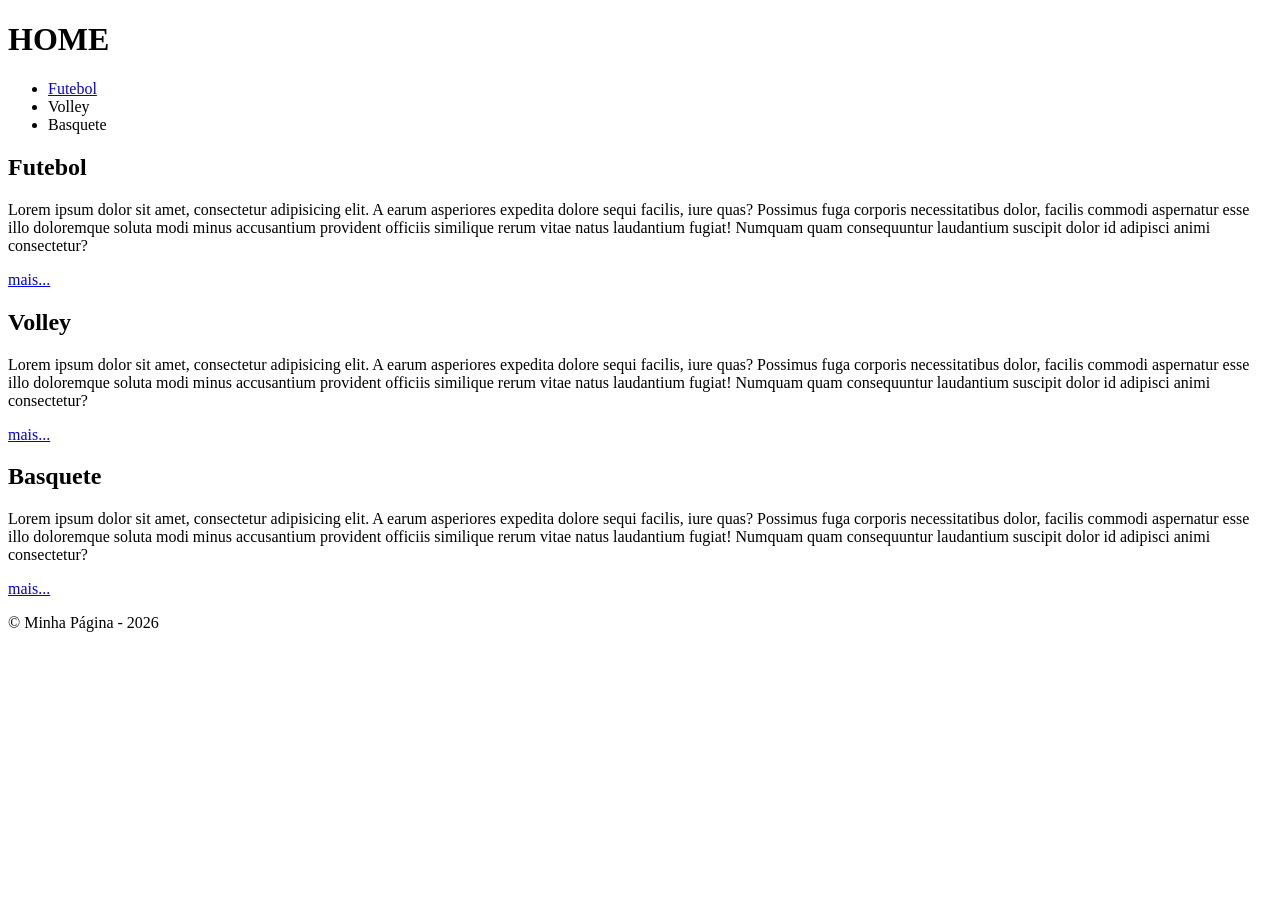
==== index.html @ c85e724f "feat : Criação dos links da página HOME" ====
<!doctype html>
<html lang="pt-br">
  <head>
    <meta charset="UTF-8" />
    <meta name="viewport" content="width=device-width, initial-scale=1.0" />
    <title>Página Principal</title>
  </head>
  <body>
<header>
  <h1>HOME</h1>
  <nav>
    <ul>
      <li> <a href="./paginas/futebol/futebol.html"> Futebol </a> </li>
      <li> <a href="./paginas/volley/volley.html"></a>Volley</li>
      <li> <a href="./paginas/basquete/basquete.html"></a>Basquete</li>
    </ul>
  </nav>
</header>
<main>
  <section>
    <h2>Futebol</h2>
    <p>Lorem ipsum dolor sit amet, consectetur adipisicing elit. A earum asperiores expedita dolore sequi facilis, iure quas? Possimus fuga corporis necessitatibus dolor, facilis commodi aspernatur esse illo doloremque soluta modi minus accusantium provident officiis similique rerum vitae natus laudantium fugiat! Numquam quam consequuntur laudantium suscipit dolor id adipisci animi consectetur?</p>
    <a href="#">mais...</a>
  </section>
  <section>
    <h2>Volley</h2>
    <p>Lorem ipsum dolor sit amet, consectetur adipisicing elit. A earum asperiores expedita dolore sequi facilis, iure quas? Possimus fuga corporis necessitatibus dolor, facilis commodi aspernatur esse illo doloremque soluta modi minus accusantium provident officiis similique rerum vitae natus laudantium fugiat! Numquam quam consequuntur laudantium suscipit dolor id adipisci animi consectetur?</p>
    <a href="#">mais...</a>
  </section>
  <section>
    <h2>Basquete</h2>
    <p>Lorem ipsum dolor sit amet, consectetur adipisicing elit. A earum asperiores expedita dolore sequi facilis, iure quas? Possimus fuga corporis necessitatibus dolor, facilis commodi aspernatur esse illo doloremque soluta modi minus accusantium provident officiis similique rerum vitae natus laudantium fugiat! Numquam quam consequuntur laudantium suscipit dolor id adipisci animi consectetur?</p>
    <a href="#">mais...</a>
  </section>
</main>
<footer>
     <p>&copy; Minha Página - 2026</p>
    </footer>
  </body>
</html>
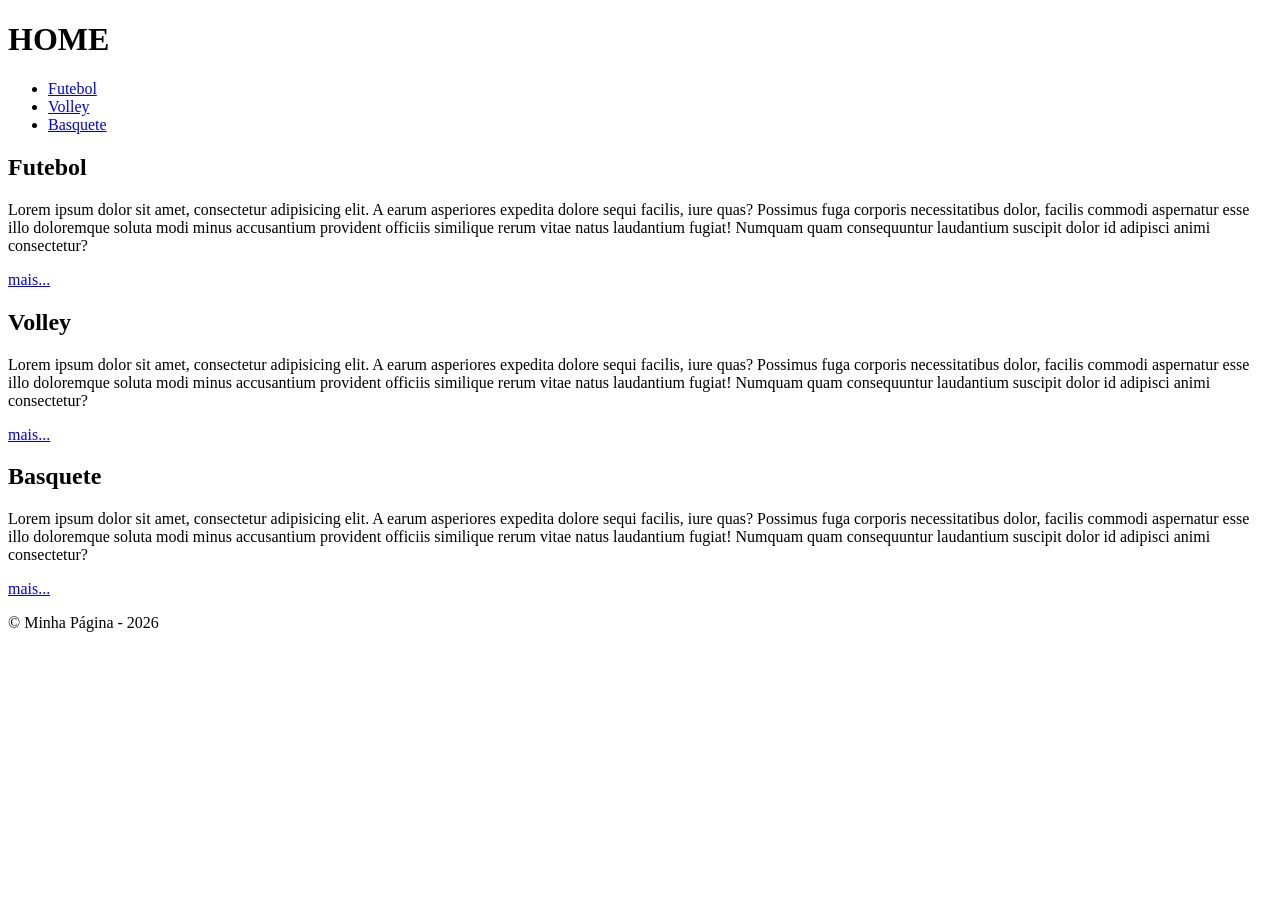
==== commit 2884dade: "feat : último reajuste da página HOME" ====
--- a/index.html
+++ b/index.html
@@ -11,8 +11,8 @@
   <nav>
     <ul>
       <li> <a href="./paginas/futebol/futebol.html"> Futebol </a> </li>
-      <li> <a href="./paginas/volley/volley.html"></a>Volley</li>
-      <li> <a href="./paginas/basquete/basquete.html"></a>Basquete</li>
+      <li> <a href="./paginas/volley/volley.html"> Volley </a> </li>
+      <li> <a href="./paginas/basquete/basquete.html"> Basquete </a></li>
     </ul>
   </nav>
 </header>
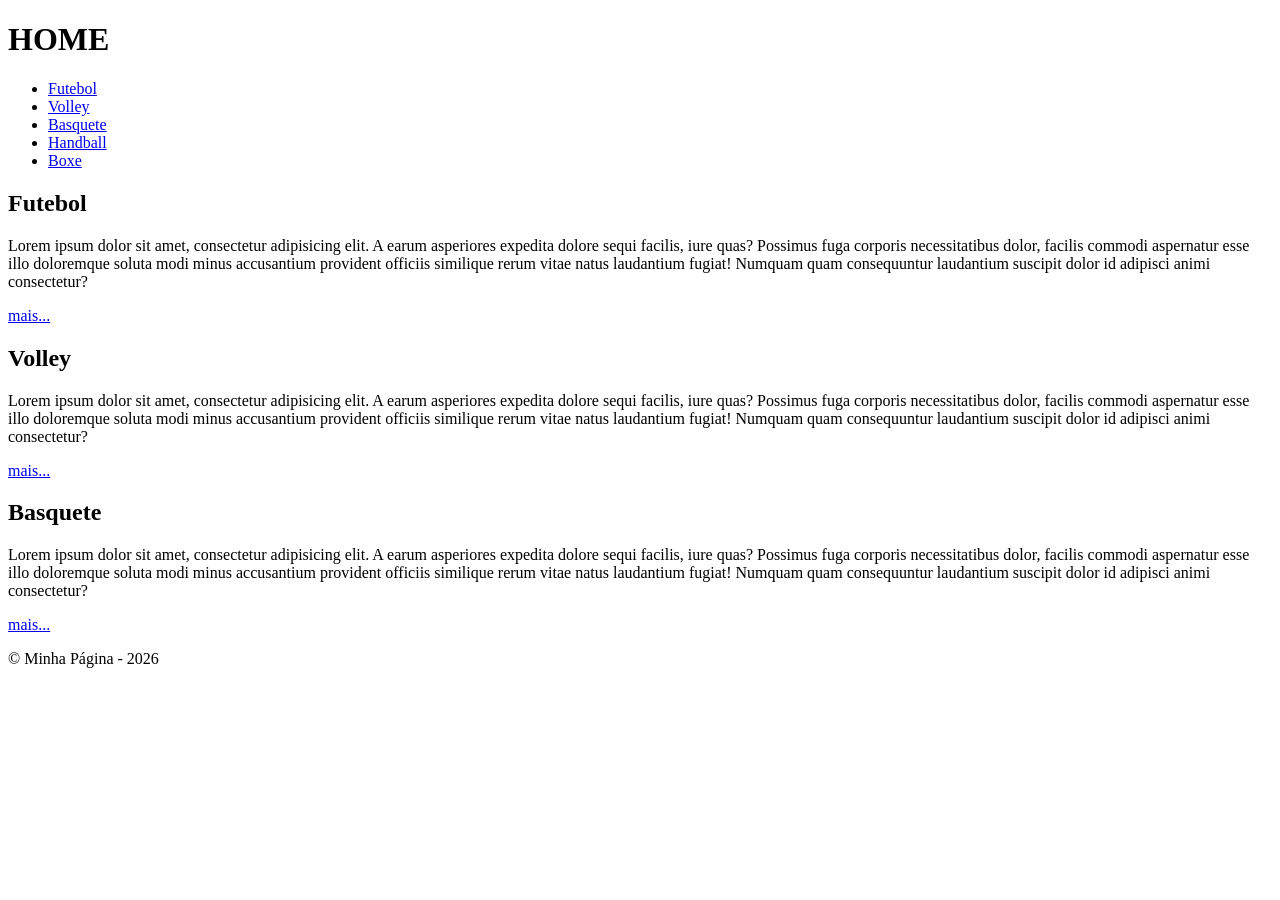
==== commit e1103652: "feat : Adicionando a página as páginas boxe e handball na página index.html" ====
--- a/index.html
+++ b/index.html
@@ -12,7 +12,9 @@
     <ul>
       <li> <a href="./paginas/futebol/futebol.html"> Futebol </a> </li>
       <li> <a href="./paginas/volley/volley.html"> Volley </a> </li>
-      <li> <a href="./paginas/basquete/basquete.html"> Basquete </a></li>
+      <li> <a href="./paginas/basquete/basquete.html"> Basquete </a> </li>
+      <li> <a href="./paginas/handball/handball.html"> Handball </a> </li>
+      <li> <a href="./paginas/boxe/boxe.html"> Boxe </a> </li>
     </ul>
   </nav>
 </header>
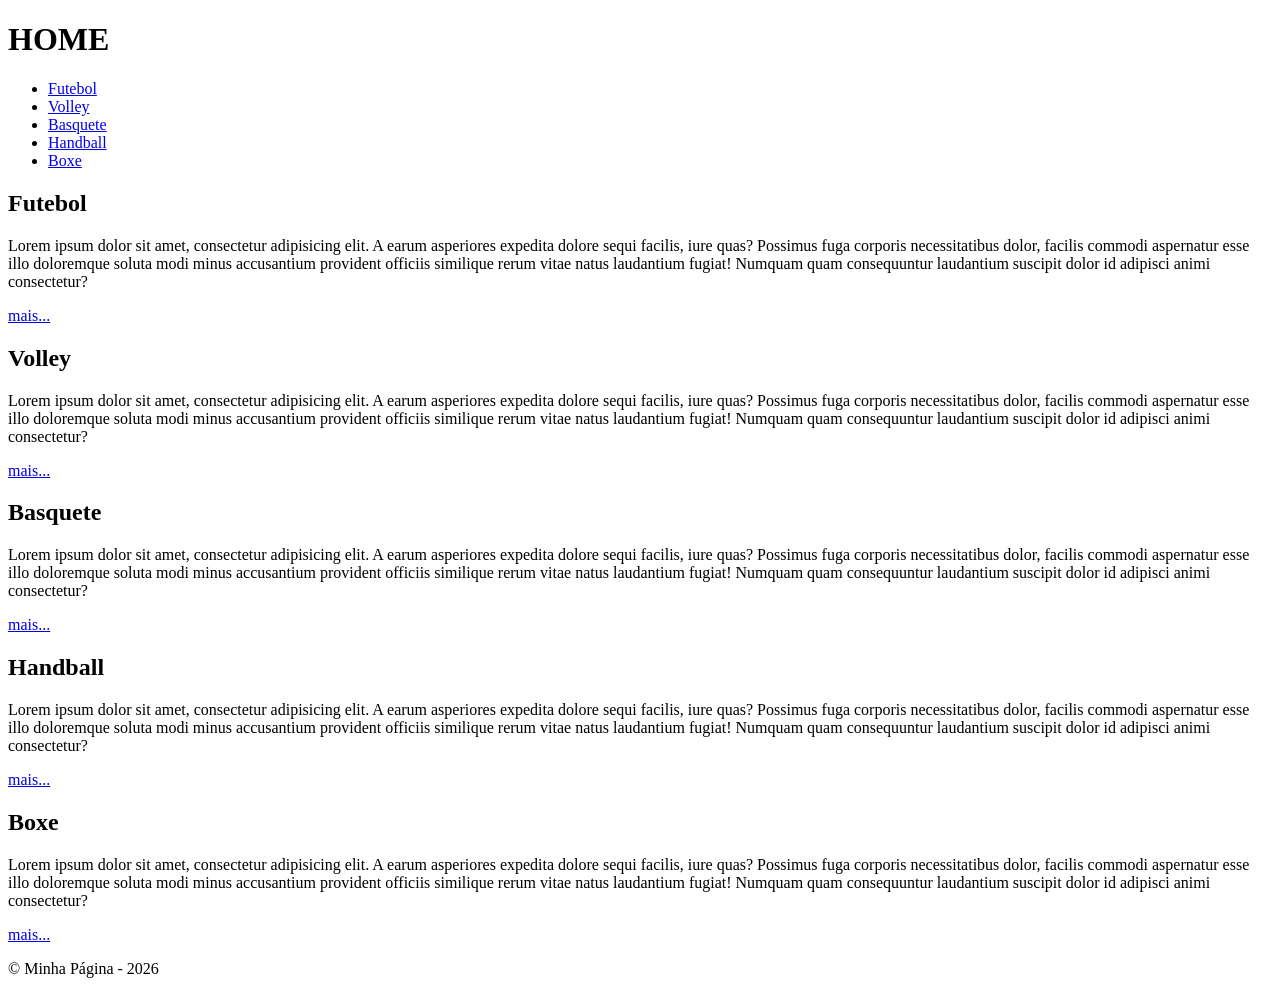
==== commit d639e798: "feat : Úlyimo ajuste da página index.html" ====
--- a/index.html
+++ b/index.html
@@ -34,6 +34,16 @@
     <p>Lorem ipsum dolor sit amet, consectetur adipisicing elit. A earum asperiores expedita dolore sequi facilis, iure quas? Possimus fuga corporis necessitatibus dolor, facilis commodi aspernatur esse illo doloremque soluta modi minus accusantium provident officiis similique rerum vitae natus laudantium fugiat! Numquam quam consequuntur laudantium suscipit dolor id adipisci animi consectetur?</p>
     <a href="#">mais...</a>
   </section>
+    <section>
+    <h2>Handball</h2>
+    <p>Lorem ipsum dolor sit amet, consectetur adipisicing elit. A earum asperiores expedita dolore sequi facilis, iure quas? Possimus fuga corporis necessitatibus dolor, facilis commodi aspernatur esse illo doloremque soluta modi minus accusantium provident officiis similique rerum vitae natus laudantium fugiat! Numquam quam consequuntur laudantium suscipit dolor id adipisci animi consectetur?</p>
+    <a href="#">mais...</a>
+  </section>
+    <section>
+    <h2>Boxe</h2>
+    <p>Lorem ipsum dolor sit amet, consectetur adipisicing elit. A earum asperiores expedita dolore sequi facilis, iure quas? Possimus fuga corporis necessitatibus dolor, facilis commodi aspernatur esse illo doloremque soluta modi minus accusantium provident officiis similique rerum vitae natus laudantium fugiat! Numquam quam consequuntur laudantium suscipit dolor id adipisci animi consectetur?</p>
+    <a href="#">mais...</a>
+  </section>
 </main>
 <footer>
      <p>&copy; Minha Página - 2026</p>
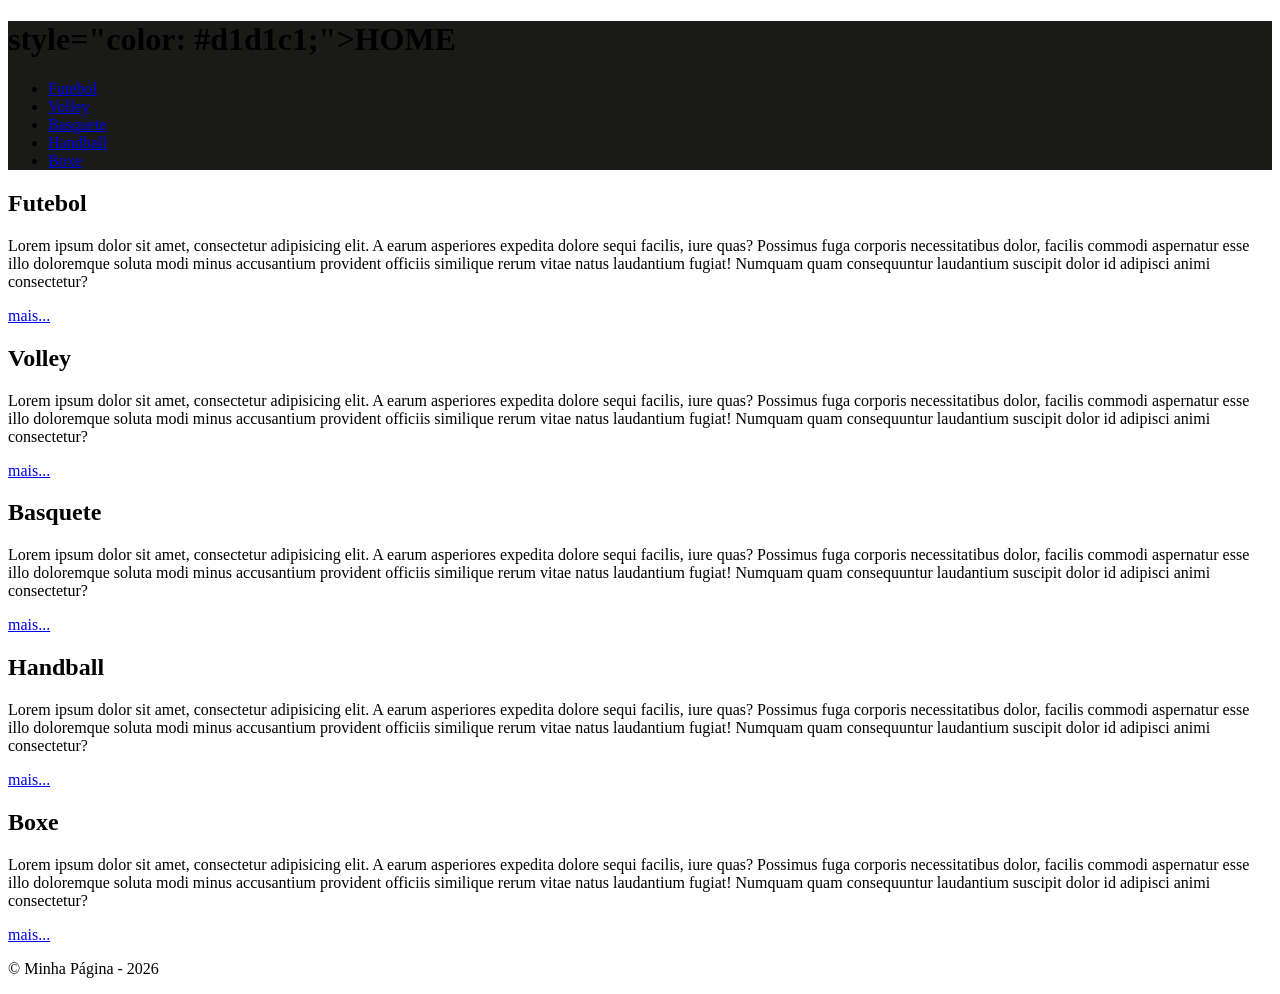
==== commit 22635fe3: "feat : Exemplos de css inline, css interno e adiçaõ de imagem" ====
--- a/index.html
+++ b/index.html
@@ -4,17 +4,23 @@
     <meta charset="UTF-8" />
     <meta name="viewport" content="width=device-width, initial-scale=1.0" />
     <title>Página Principal</title>
+
+    <!--Referência para um favicon
+    ícone de aba-->
+    <link rel="stylesheet" href="./img/sport-competion_7757628.png">
+
+
   </head>
   <body>
-<header>
-  <h1>HOME</h1>
-  <nav>
-    <ul>
-      <li> <a href="./paginas/futebol/futebol.html"> Futebol </a> </li>
-      <li> <a href="./paginas/volley/volley.html"> Volley </a> </li>
-      <li> <a href="./paginas/basquete/basquete.html"> Basquete </a> </li>
-      <li> <a href="./paginas/handball/handball.html"> Handball </a> </li>
-      <li> <a href="./paginas/boxe/boxe.html"> Boxe </a> </li>
+<header style="background-color: #1a1b18; ">
+    <h1>style="color: #d1d1c1;">HOME</h1>
+    <nav>
+      <ul>
+        <li> <a href="./paginas/futebol/futebol.html"> Futebol </a></li>
+        <li> <a href="./paginas/volley/volley.html"> Volley </a></li>
+        <li> <a href="./paginas/basquete/basquete.html"> Basquete </a></li>
+       <li> <a href="./paginas/handball/handball.html"> Handball </a></li>
+        <li> <a href="./paginas/boxe/boxe.html"> Boxe </a></li>
     </ul>
   </nav>
 </header>
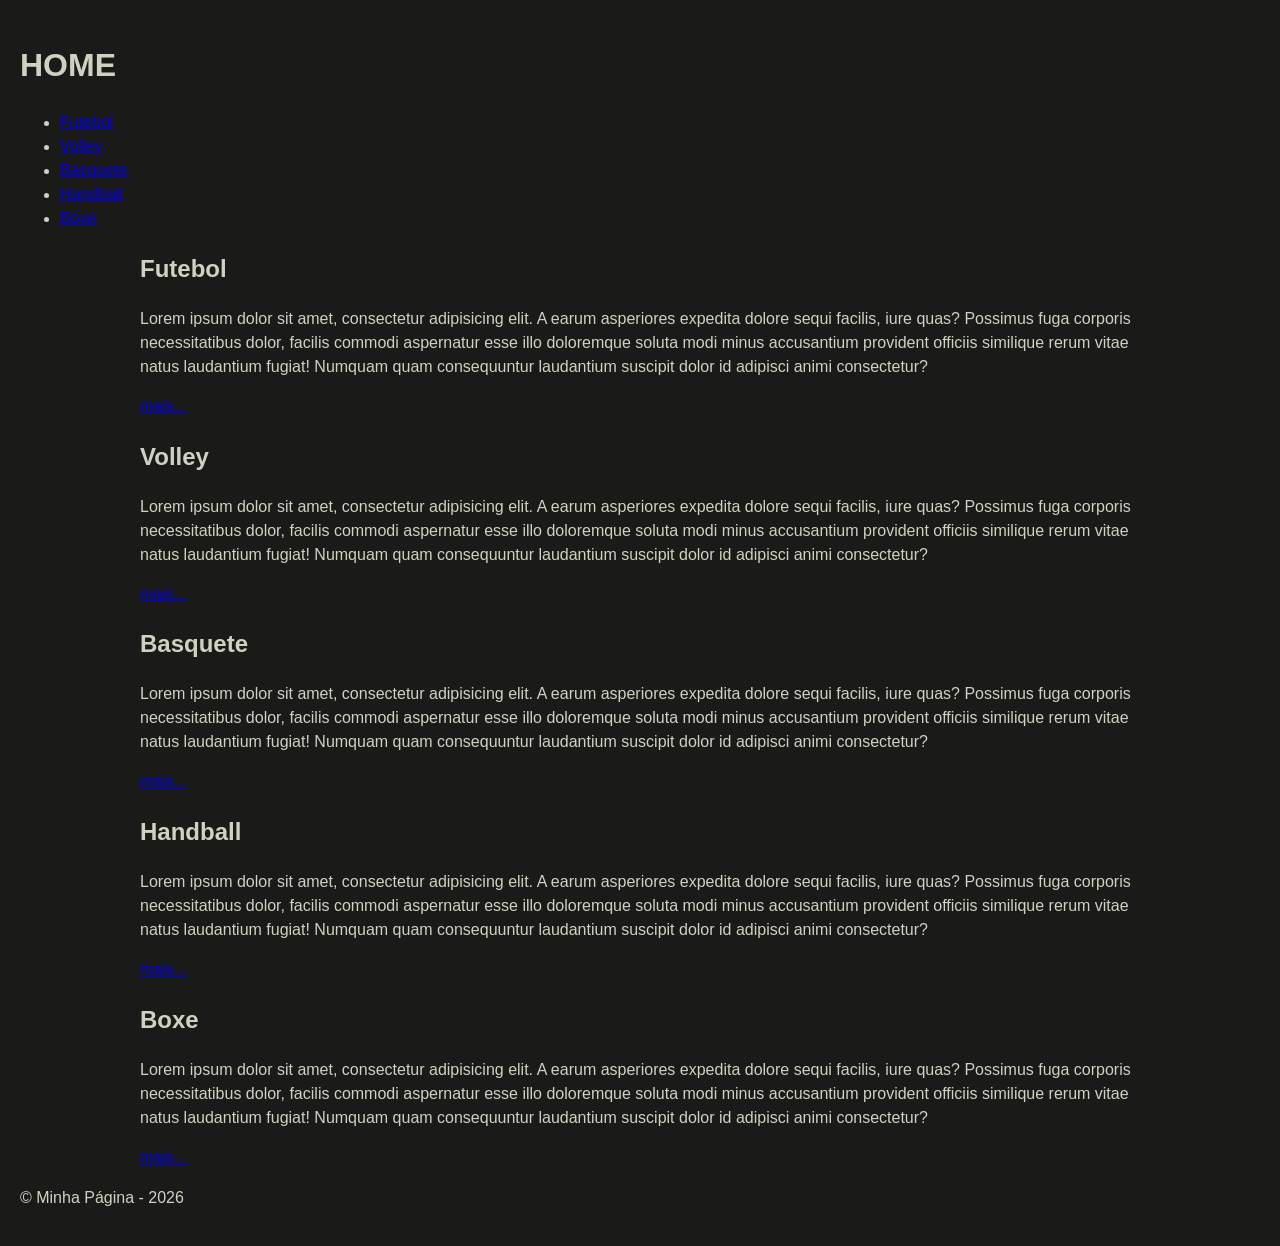
==== commit ddf555b0: "feat : apresentando fontes, alinhamentos e margens..." ====
--- a/index.html
+++ b/index.html
@@ -1,6 +1,10 @@
 <!doctype html>
 <html lang="pt-br">
   <head>
+    <!--O <head> no HTML é usado para configurações da página e não exibe conteúdo visual.
+  É nele que colocamos o CSS, seja com <link> (arquivo externo) ou <style> (CSS interno).
+  O CSS definido no <head> é carregado antes da página, garantindo que os estilos
+  sejam aplicados corretamente ao conteúdo. -->
     <meta charset="UTF-8" />
     <meta name="viewport" content="width=device-width, initial-scale=1.0" />
     <title>Página Principal</title>
@@ -8,12 +12,15 @@
     <!--Referência para um favicon
     ícone de aba-->
     <link rel="stylesheet" href="./img/sport-competion_7757628.png">
-
-
+    <link rel="stylesheet" href="./css/style.css">
+    
   </head>
   <body>
-<header style="background-color: #1a1b18; ">
-    <h1>style="color: #d1d1c1;">HOME</h1>
+    <!--O <body> é a parte visível do HTML, onde todo o conteúdo da página é exibido.
+É nele que colocamos textos, imagens, links, botões e outros elementos.
+O CSS aplicado aos elementos do <body> define a aparência e o layout do que o usuário vê.-->
+<header>
+    <h1>HOME</h1>
     <nav>
       <ul>
         <li> <a href="./paginas/futebol/futebol.html"> Futebol </a></li>
--- a/css/style.css
+++ b/css/style.css
@@ -0,0 +1,25 @@
+
+body{
+
+    background-color: #1a1b18;
+    color: #d1d1c1;
+    font-family: 'Segoe UI', Tahoma, Geneva, Verdana, sans-serif;
+    line-height: 1.5;
+    margin: 0;
+    padding: 20px;
+
+    /*
+        container principal
+    */
+
+    main{
+    max-width: 1000px;
+    margin: 0 auto;
+
+    /*
+    padding é o oposto do margin. padding é a margem interna!!!
+    */
+
+   
+    
+}
